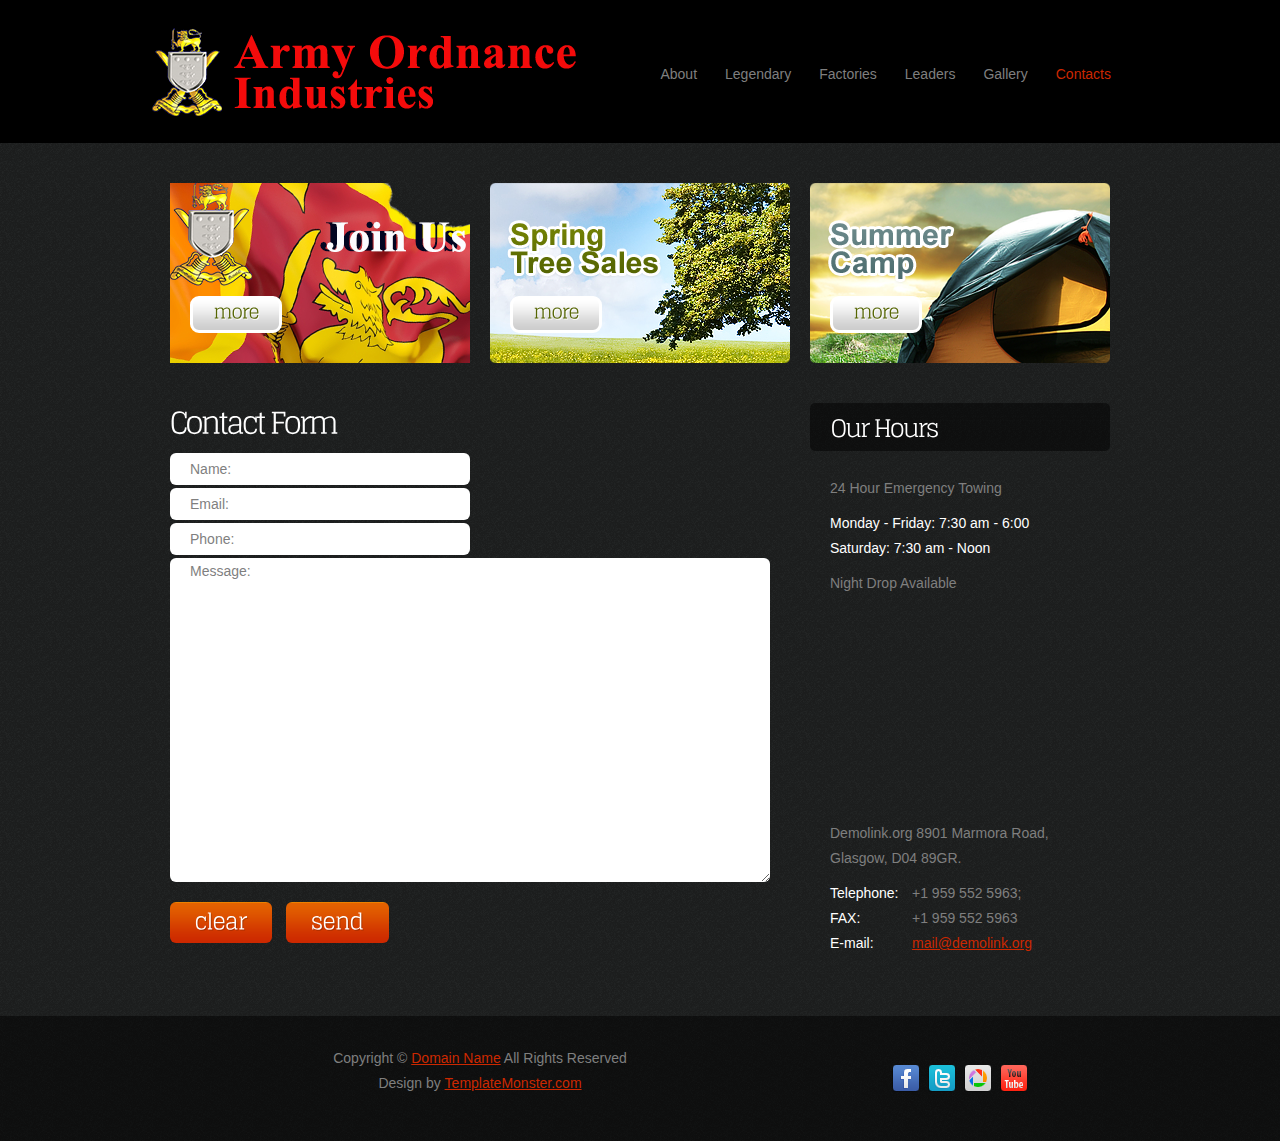
==== contacts.html @ acb588f3 "initial commit" ====
<!DOCTYPE html>
<html lang="en">
<head>
<title>EaglesTroop | Contacts</title>
<meta charset="utf-8">
<link rel="stylesheet" href="css/reset.css" type="text/css" media="screen">
<link rel="stylesheet" href="css/style.css" type="text/css" media="screen">
<link rel="stylesheet" href="css/grid.css" type="text/css" media="screen">
<script src="js/jquery-1.7.1.min.js"></script>
<script src="js/cufon-yui.js"></script>
<script src="js/cufon-replace.js"></script>
<script src="js/Glegoo_400.font.js"></script>
<script src="js/FF-cash.js"></script>
<script src="js/script.js"></script>
<!--[if lt IE 9]>
<script src="js/html5.js"></script>
<link rel="stylesheet" href="css/ie.css" type="text/css" media="screen">
<![endif]-->
</head>
<body id="page6">
<header>
  <div class="main">
    <div class="wrapper">
      <h1><a href="index.html">EaglesTroop</a></h1>
      <nav class="fright">
        <ul class="menu">
          <li><a href="index.html">About</a></li>
          <li><a href="legendary.html">Legendary </a></li>
          <li><a href="factories.html">Factories</a></li>
          <li><a href="leaders.html">Leaders </a></li>
          <li><a href="gallery.html">Gallery</a></li>
          <li><a class="active" href="contacts.html">Contacts</a></li>
        </ul>
      </nav>
    </div>
  </div>
</header>
<section id="content">
  <div class="main">
    <div class="container_12">
      <div class="wrapper p3">
        <article class="grid_4">
          <div class="banner">
            <figure><img src="images/banner-4.png" alt=""></figure>
            <a class="button" href="#">more</a> </div>
        </article>
        <article class="grid_4">
          <div class="banner">
            <figure><img src="images/banner-2.png" alt=""></figure>
            <a class="button" href="#">more</a> </div>
        </article>
        <article class="grid_4">
          <div class="banner">
            <figure><img src="images/banner-3.png" alt=""></figure>
            <a class="button" href="#">more</a> </div>
        </article>
      </div>
      <div class="wrapper">
        <article class="grid_8">
          <h2>Contact Form</h2>
          <form id="contact-form" action="#" method="post" enctype="multipart/form-data">
            <fieldset>
              <label>
                <input name="name" value="Name:" onBlur="if(this.value=='') this.value='Name:'" onFocus="if(this.value =='Name:' ) this.value=''" />
              </label>
              <label>
                <input name="email" value="Email:" onBlur="if(this.value=='') this.value='Email:'" onFocus="if(this.value =='Email:' ) this.value=''" />
              </label>
              <label>
                <input name="phone" value="Phone:" onBlur="if(this.value=='') this.value='Phone:'" onFocus="if(this.value =='Phone:' ) this.value=''" />
              </label>
              <label class="message">
                <textarea onBlur="if(this.value=='') this.value='Message:'" onFocus="if(this.value =='Message:' ) this.value=''">Message:</textarea>
              </label>
              <div class="buttons"> <a class="button2" href="#">clear</a> <a class="button2" href="#">send</a> </div>
            </fieldset>
          </form>
        </article>
        <article class="grid_4">
          <div class="indent-top">
            <h3 class="img-indent-bot">Our Hours</h3>
            <div class="indent-left">
              <p class="prev-indent-bot">24 Hour Emergency Towing</p>
              <span class="color-1">Monday - Friday: 7:30 am - 6:00</span>
              <p class="prev-indent-bot"><span class="color-1">Saturday: 7:30 am - Noon</span></p>
              <p class="indent-bot">Night Drop Available</p>
              <figure class="img-indent-bot">
                <iframe width="260" height="180" src="http://maps.google.com/maps?f=q&amp;source=s_q&amp;hl=en&amp;geocode=&amp;q=Brooklyn,+New+York,+NY,+United+States&amp;aq=0&amp;sll=37.0625,-95.677068&amp;sspn=61.282355,146.513672&amp;ie=UTF8&amp;hq=&amp;hnear=Brooklyn,+Kings,+New+York&amp;ll=40.649974,-73.950005&amp;spn=0.01628,0.025663&amp;z=14&amp;iwloc=A&amp;output=embed"></iframe>
              </figure>
              <dl>
                <dt class="prev-indent-bot">Demolink.org 8901 Marmora Road,<br>
                  Glasgow, D04 89GR.</dt>
                <dd><span>Telephone:</span> +1 959 552 5963;</dd>
                <dd><span>FAX:</span> +1 959 552 5963</dd>
                <dd><span>E-mail:</span> <a href="#">mail@demolink.org</a></dd>
              </dl>
            </div>
          </div>
        </article>
      </div>
    </div>
  </div>
</section>
<footer>
  <div class="main">
    <div class="container_12">
      <div class="wrapper">
        <div class="grid_8">
          <div class="aligncenter">Copyright &copy; <a href="#">Domain Name</a> All Rights Reserved <span>Design by <a target="_blank" href="http://www.templatemonster.com/">TemplateMonster.com</a></span></div>
        </div>
        <div class="grid_3 prefix_1">
          <ul class="list-services">
            <li><a href="#"></a></li>
            <li class="item-1"><a href="#"></a></li>
            <li class="item-2"><a href="#"></a></li>
            <li class="item-3"><a href="#"></a></li>
          </ul>
        </div>
      </div>
    </div>
  </div>
</footer>
<script>Cufon.now();</script>
</body>
</html>
---- css/style.css ----
/* Getting the new tags to behave */
article, aside, audio, canvas, command, datalist, details, embed, figcaption, figure, footer, header, hgroup, keygen, meter, nav, output, progress, section, source, video {
	display:block;
}
mark, rp, rt, ruby, summary, time {
	display:inline;
}
/* Global properties ======================================================== */
html {
	width:100%;
	height:100%;
}
body {
	font-family:Arial, Helvetica, sans-serif;
	font-size:14px;
	line-height:25px;
	color:#7f7f7f;
	min-width:1000px;
	height:100%;
	background:url(../images/body-tail.gif) center top repeat #0e0f0f;
}
.ic {
	border:0;
	float:right;
	background:#fff;
	color:#f00;
	width:50%;
	line-height:10px;
	font-size:10px;
	margin:-220% 0 0 0;
	overflow:hidden;
	padding:0
}
.bg {
	width:100%;
	background:center 0 no-repeat;
}
.main {
	width:1000px;
	margin:0 auto;
}
a {
	color:#cc2800;
	outline:none;
}
a:hover {
	text-decoration:none;
}
.col-1, .col-2 {
	float:left;
}
.wrapper {
	width:100%;
	overflow:hidden;
}
.extra-wrap {
	overflow:hidden;
}
p {
	margin-bottom:22px;
}
.p1 {
	margin-bottom:8px;
}
.p2 {
	margin-bottom:15px;
}
.p3 {
	margin-bottom:30px;
}
.p4 {
	margin-bottom:40px;
}
.p5 {
	margin-bottom:50px;
}
.reg {
	text-transform:uppercase;
}
.fleft {
	float:left;
}
.fright {
	float:right;
}
.alignright {
	text-align:right;
}
.aligncenter {
	text-align:center;
}
.it {
	font-style:italic;
}
.color-1 {
	color:#fff;
}
.color-2 {
	color:#000;
}
.color-3 {
	color:#666;
}
/*********************************boxes**********************************/
.indent {
	padding:46px 0 0 30px;
}
.indent-top {
	padding-top:10px;
}
.indent-left {
	padding-left:20px;
}
.indent-right {
	padding-right:20px;
}
.indent-bot {
	margin-bottom:20px;
}
.indent-bot2 {
	margin-bottom:18px;
}
.indent-bot3 {
	margin-bottom:45px;
}
.prev-indent-bot {
	margin-bottom:10px;
}
.prev-indent-bot2 {
	margin-bottom:5px;
}
.img-indent-bot {
	margin-bottom:25px;
}
.margin-bot {
	margin-bottom:35px;
}
.img-indent {
	float:left;
	margin:0 20px 0px 0;
}
.img-indent2 {
	float:left;
	margin:0 13px 0px 0;
}
.img-indent3 {
	float:left;
	margin:11px 20px 0px 0;
}
.img-indent-r {
	float:right;
	margin:-43px 0px 0px 30px;
}
.buttons a:hover {
	cursor:pointer;
}
.menu li a, .list-1 a, .list-2 a, .link, .button, .button2, h1 a {
	text-decoration:none;
}
/*********************************header*************************************/
header {
	width:100%;
	background:#000;
	position:relative;
	z-index:2;
}
h1 {
	padding:25px 0 24px 1px;
	float:left;
}
h1 a {
	display:block;
	width:458px;
	height:94px;
	text-indent:-9999em;
	background:url(../images/logo1.png) 0 0 no-repeat;
}
/***** menu *****/
.menu {
	padding:66px 29px 0 0;
}
.menu li {
	float:left;
	position:relative;
	padding-left:28px;
}
.menu li a {
	display:inline-block;
	font-size:14px;
	line-height:17px;
	color:#7f7f7f;
}
.menu li a.active, .menu > li > a:hover {
	color:#cc2700;
}
.row-bot {
	width:100%;
	padding: 0 0;
	background:url(../images/row-bot-tail.gif) center top repeat-x;
}
.title-1 {
	display:block;
	font-size:29px;
	line-height:2em;
	color:#fff;
	letter-spacing:-2px;
	margin-bottom:5px;
}
/*********************************content*************************************/
#content {
	width:100%;
	padding:40px 0 60px;
	background:url(../images/content-tail.gif) center top repeat;
	position:relative;
	z-index:1;
}
.spacer-1 {
	width:100%;
	background:url(../images/pic-1.gif) 217px 0 repeat-y;
}
.box {
	width:100%;
	background:url(../images/box-tail.gif) 0 0 repeat;
	border-radius:5px;
	-moz-border-radius:5px;
	-webkit-border-radius:5px;
}
.box .padding {
	padding:5px 20px 15px;
}
h2 {
	font-size:30px;
	line-height:2em;
	color:#fff;
	letter-spacing:-3px;
}
h3 {
	font-size:24px;
	line-height:2em;
	color:#fff;
	background:url(../images/h3-tail.gif) 0 0 repeat;
	border-radius:5px;
	-moz-border-radius:5px;
	-webkit-border-radius:5px;
	padding-left:21px;
	letter-spacing:-2px;
}
h6 {
	color:#fff;
	font-weight:normal;
}
.border-bot {
	width:100%;
	padding-bottom:32px;
	background:url(../images/pic-1.gif) 0 bottom repeat-x;
}
.banner {
	width:100%;
	position:relative;
}
.banner a {
	position:absolute;
	left:20px;
	bottom:30px;
}
.button {
	display:inline-block;
	padding:1px 20px 8px;
	font-size:18px;
	line-height:22px;
	color:#556502;
	background:url(../images/button-tail.gif) 0 0 repeat-x #cdcdcd;
	border:3px solid #fff;
	cursor:pointer;
	border-radius:9px;
	-moz-border-radius:9px;
	-webkit-border-radius:9px;
	letter-spacing:-1px;
}
.button:hover {
	color:#ce0b0e;
}
.button2 {
	display:inline-block;
	padding:5px 25px 9px;
	font-size:22px;
	line-height:27px;
	color:#fff;
	background:url(../images/button2-tail.gif) 0 0 repeat-x #cc2800;
	cursor:pointer;
	border-radius:6px;
	-moz-border-radius:6px;
	-webkit-border-radius:6px;
	letter-spacing:-1px;
}
.button2:hover {
	background:#cc2800;
}
.list-1 li {
	font-size:14px;
	line-height:19px;
	font-style:italic;
	padding:8px 0;
	background:url(../images/pic-1.gif) 0 bottom repeat-x;
}
.list-1 a {
	color:#fff;
}
.list-1 a:hover {
	color:#cc2800;
}
.list-1 .last-item {
	background:none;
}
.list-2 li {
	font-size:14px;
	line-height:19px;
	font-style:italic;
	padding:8px 0;
	background:url(../images/pic-1.gif) 0 bottom repeat-x;
}
.list-2 a {
	display:inline-block;
	color:#fff;
	padding-left:11px;
	background:url(../images/marker-1.gif) 0 8px no-repeat;
}
.list-2 a:hover {
	color:#cc2800;
}
.list-2 .last-item {
	background:none;
}
.link:hover {
	text-decoration:underline;
}
.link-1 {
	display:inline-block;
	font-size:14px;
	padding-right:8px;
	background:right 8px no-repeat;
}
.link-1:hover {
	color:#fff;
}
.text-1 {
	display:block;
	font-size:19px;
	line-height:45px;
	color:#fff;
	letter-spacing:-2px;
	margin-bottom:5px;
}
dl span {
	float:left;
	width:82px;
	color:#fff;
}
dl.years {
	line-height:35px;
}
dl.years dt {
	float:left;
	width:49px;
	color:#fff;
	background:url(../images/pic-1.gif) left bottom repeat-x;
}
dl.years dd {
	overflow:hidden;
	background:url(../images/pic-1.gif) left bottom repeat-x;
}
dl.years .last-item {
	background:none;
}
.tdate-1 {
	display:block;
	width:60px;
	height:60px;
	overflow:hidden;
	text-align:center;
	background:url(../images/time-bg.png) 0 0 no-repeat;
	float:left;
	margin:0px 21px 0 0;
}
.tdate-1 span {
	display:block;
	font-size:9px;
	line-height:1.2em;
	color:#fff;
}
.tdate-1 strong {
	display:block;
	font-size:37px;
	line-height:46px;
	color:#000;
}
/* -- gallery  begin --*/
div.content img {
	position: relative;
	z-index: 2;
}
div.slideshow-container {
	height: 378px;
	width:600px;
	margin-bottom:40px;
	position:relative;
	z-index:1;
}
div.slideshow span.image-wrapper {
	display: block;
	width: 600px;
	height: 378px;
	position:absolute;
	left:0;
	top:0;
	margin:0;
}
div.slideshow a.advance-link {
	display: block;
	margin: 0;
	font-size:0;
	line-height:0;
	text-decoration:none;
}
div.slideshow a.advance-link:hover, div.slideshow a.advance-link:active, div.slideshow a.advance-link:visited {
	text-decoration: none;
}
div#thumbs {
	padding: 0;
	width:600px;
}
ul.thumbs {
	padding: 0 0 0 0;
	width:100%;
	overflow:hidden;
	position:relative;
}
ul.thumbs li {
	float:left;
	margin-right:30px;
	margin-bottom:30px;
	width:180px;
	height:124px;
}
ul.thumbs li.last {
	margin-right:0;
}
ul.thumbs li.last2 {
	margin-bottom:0;
}
ul.thumbs li.last3 {
	margin:0;
}
a.thumb {
	display:block;
}
a.thumb:focus {
	outline: none;
}
/* -- gallery end --*/

/***** contact form *****/
#contact-form {
	width:600px;
}
#contact-form label {
	display:block;
	height:35px;
}
#contact-form label.message {
	height:324px;
}
#contact-form input {
	width:260px;
	font-size:14px;
	line-height:17px;
	color:#7f7f7f;
	padding:8px 20px 7px;
	margin:0;
	font-family:Arial, Helvetica, sans-serif;
	border:none;
	background:#fff;
	border-radius:6px;
	-moz-border-radius:6px;
	-webkit-border-radius:6px;
}
#contact-form textarea {
	height:314px;
	min-height:314px;
	max-height:314px;
	overflow:auto;
	width:560px;
	max-width:560px;
	min-width:560px;
	font-size:14px;
	line-height:17px;
	color:#7f7f7f;
	padding:5px 20px;
	margin:0;
	font-family:Arial, Helvetica, sans-serif;
	border:none;
	background:#fff;
	border-radius:6px;
	-moz-border-radius:6px;
	-webkit-border-radius:6px;
}
.buttons {
	padding-top:20px;
}
.buttons a {
	margin-right:10px;
}
/****************************footer************************/
footer {
	width:100%;
	padding:30px 0 45px;
}
footer span {
	display:block;
}
.list-services {
	padding:19px 0 0 2px;
}
.list-services li {
	float:left;
	padding:0 9px 0 0;
}
.list-services a {
	display:block;
	width:27px;
	height:27px;
	text-indent:-9999em;
	background:url(../images/social-icons.png) 0 0 no-repeat;
}
.list-services .item-1 a {
	background-position:-36px 0;
}
.list-services .item-2 a {
	background-position:-72px 0;
}
.list-services .item-3 a {
	background-position:-108px 0;
}
---- css/grid.css ----
/*
	Variable Grid System.
	Learn more ~ http://www.spry-soft.com/grids/
	Based on 960 Grid System - http://960.gs/

	Licensed under GPL and MIT.
*/


/* Containers
----------------------------------------------------------------------------------------------------*/
.container_12 {
	margin-left: auto;
	margin-right: auto;
	width: 960px;
}
/* Grid >> Global
----------------------------------------------------------------------------------------------------*/

.grid_1, .grid_2, .grid_3, .grid_4, .grid_5, .grid_6, .grid_7, .grid_8, .grid_9, .grid_10, .grid_11, .grid_12 {
	display:inline;
	float: left;
	position: relative;
	margin-left: 10px;
	margin-right: 10px;
}
/* Grid >> Children (Alpha ~ First, Omega ~ Last)
----------------------------------------------------------------------------------------------------*/

.alpha {
	margin-left: 0;
}
.omega {
	margin-right: 0;
}
/* Grid >> 12 Columns
----------------------------------------------------------------------------------------------------*/

.container_12 .grid_1 {
	width:60px;
}
.container_12 .grid_2 {
	width:140px;
}
.container_12 .grid_3 {
	width:220px;
}
.container_12 .grid_4 {
	width:300px;
}
.container_12 .grid_5 {
	width:380px;
}
.container_12 .grid_6 {
	width:460px;
}
.container_12 .grid_7 {
	width:540px;
}
.container_12 .grid_8 {
	width:620px;
}
.container_12 .grid_9 {
	width:700px;
}
.container_12 .grid_10 {
	width:780px;
}
.container_12 .grid_11 {
	width:860px;
}
.container_12 .grid_12 {
	width:940px;
}
/* Prefix Extra Space >> 12 Columns
----------------------------------------------------------------------------------------------------*/

.container_12 .prefix_1 {
	padding-left:80px;
}
.container_12 .prefix_2 {
	padding-left:160px;
}
.container_12 .prefix_3 {
	padding-left:240px;
}
.container_12 .prefix_4 {
	padding-left:320px;
}
.container_12 .prefix_5 {
	padding-left:400px;
}
.container_12 .prefix_6 {
	padding-left:480px;
}
.container_12 .prefix_7 {
	padding-left:560px;
}
.container_12 .prefix_8 {
	padding-left:640px;
}
.container_12 .prefix_9 {
	padding-left:720px;
}
.container_12 .prefix_10 {
	padding-left:800px;
}
.container_12 .prefix_11 {
	padding-left:880px;
}
/* Suffix Extra Space >> 12 Columns
----------------------------------------------------------------------------------------------------*/

.container_12 .suffix_1 {
	padding-right:80px;
}
.container_12 .suffix_2 {
	padding-right:160px;
}
.container_12 .suffix_3 {
	padding-right:240px;
}
.container_12 .suffix_4 {
	padding-right:320px;
}
.container_12 .suffix_5 {
	padding-right:400px;
}
.container_12 .suffix_6 {
	padding-right:480px;
}
.container_12 .suffix_7 {
	padding-right:560px;
}
.container_12 .suffix_8 {
	padding-right:640px;
}
.container_12 .suffix_9 {
	padding-right:720px;
}
.container_12 .suffix_10 {
	padding-right:800px;
}
.container_12 .suffix_11 {
	padding-right:880px;
}
/* Push Space >> 12 Columns
----------------------------------------------------------------------------------------------------*/

.container_12 .push_1 {
	left:80px;
}
.container_12 .push_2 {
	left:160px;
}
.container_12 .push_3 {
	left:240px;
}
.container_12 .push_4 {
	left:320px;
}
.container_12 .push_5 {
	left:400px;
}
.container_12 .push_6 {
	left:480px;
}
.container_12 .push_7 {
	left:560px;
}
.container_12 .push_8 {
	left:640px;
}
.container_12 .push_9 {
	left:720px;
}
.container_12 .push_10 {
	left:800px;
}
.container_12 .push_11 {
	left:880px;
}
/* Pull Space >> 12 Columns
----------------------------------------------------------------------------------------------------*/

.container_12 .pull_1 {
	left:-80px;
}
.container_12 .pull_2 {
	left:-160px;
}
.container_12 .pull_3 {
	left:-240px;
}
.container_12 .pull_4 {
	left:-320px;
}
.container_12 .pull_5 {
	left:-400px;
}
.container_12 .pull_6 {
	left:-480px;
}
.container_12 .pull_7 {
	left:-560px;
}
.container_12 .pull_8 {
	left:-640px;
}
.container_12 .pull_9 {
	left:-720px;
}
.container_12 .pull_10 {
	left:-800px;
}
.container_12 .pull_11 {
	left:-880px;
}
/* Clear Floated Elements
----------------------------------------------------------------------------------------------------*/

/* http://sonspring.com/journal/clearing-floats */

.clear {
	clear: both;
	display: block;
	overflow: hidden;
	visibility: hidden;
	width: 0;
	height: 0;
}
/* http://perishablepress.com/press/2008/02/05/lessons-learned-concerning-the-clearfix-css-hack */

.clearfix:after {
	clear: both;
	content: ' ';
	display: block;
	font-size: 0;
	line-height: 0;
	visibility: hidden;
	width: 0;
	height: 0;
}
.clearfix {
	display: inline-block;
}
* html .clearfix {
	height: 1%;
}
.clearfix {
	display: block;
}
---- css/ie.css ----
.button, .button2, .box, h3, #contact-form input, #contact-form textarea {
	behavior: url("../js/PIE.htc");
	position:relative;
}
#contact-form input {
	padding:6px 20px 9px
}
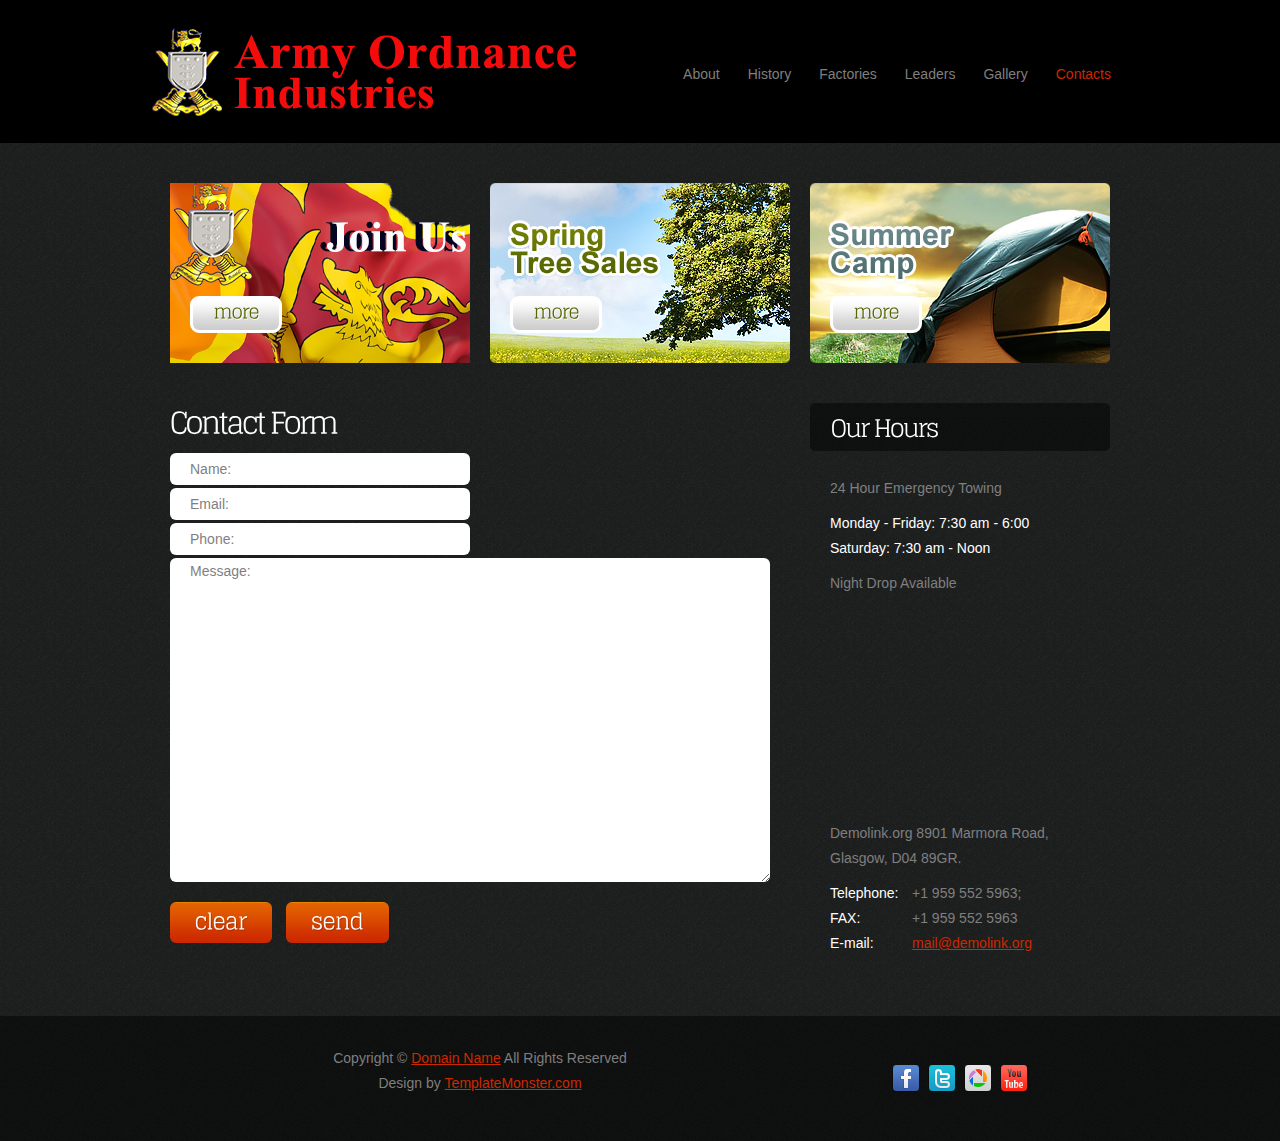
==== commit 5970d30c: "History Updated #1" ====
--- a/contacts.html
+++ b/contacts.html
@@ -25,7 +25,7 @@
       <nav class="fright">
         <ul class="menu">
           <li><a href="index.html">About</a></li>
-          <li><a href="legendary.html">Legendary </a></li>
+          <li><a href="history.html">History </a></li>
           <li><a href="factories.html">Factories</a></li>
           <li><a href="leaders.html">Leaders </a></li>
           <li><a href="gallery.html">Gallery</a></li>
